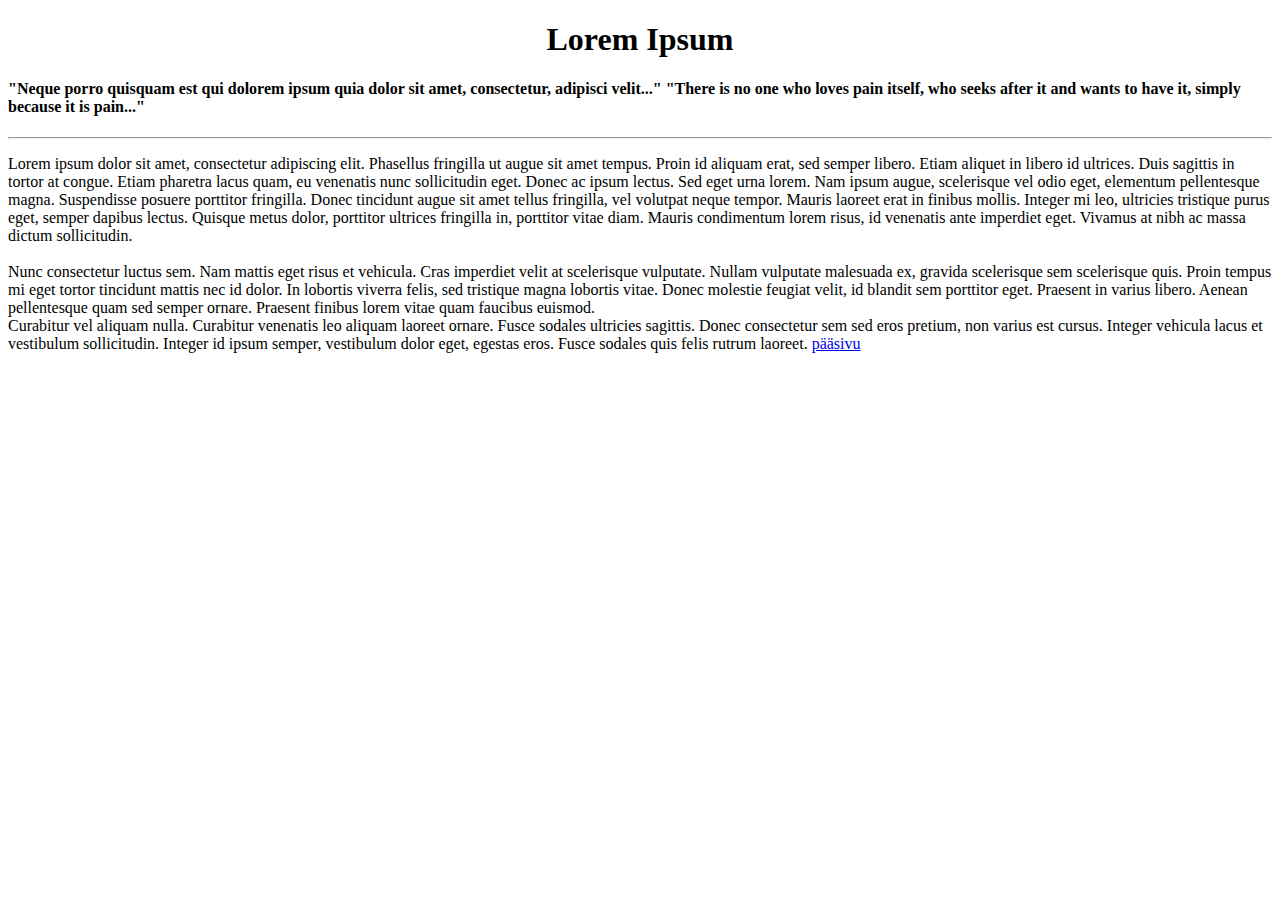
==== second.html @ ba0382c5 "Update second.html" ====
<!DOCTYPE html>
<html lang="fi">
<head>
<meta charset="utf-8">
<title></title>
<link rel="stylesheet" href="">
</head>
<body>
  <h1> <center>Lorem Ipsum</h1>
  <h4>"Neque porro quisquam est qui dolorem ipsum quia dolor sit amet, consectetur, adipisci velit..."
"There is no one who loves pain itself, who seeks after it and wants to have it, simply because it is pain..."</h4> <hr>
  <p>Lorem ipsum dolor sit amet, consectetur adipiscing elit. Phasellus fringilla ut augue sit amet tempus. Proin id aliquam erat, sed semper libero. Etiam aliquet in libero id ultrices. Duis sagittis in tortor at congue. Etiam pharetra lacus quam, eu venenatis nunc sollicitudin eget. Donec ac ipsum lectus. Sed eget urna lorem. Nam ipsum augue, scelerisque vel odio eget, elementum pellentesque magna. Suspendisse posuere porttitor fringilla. Donec tincidunt augue sit amet tellus fringilla, vel volutpat neque tempor. Mauris laoreet erat in finibus mollis. Integer mi leo, ultricies tristique purus eget, semper dapibus lectus. Quisque metus dolor, porttitor ultrices fringilla in, porttitor vitae diam. Mauris condimentum lorem risus, id venenatis ante imperdiet eget. Vivamus at nibh ac massa dictum sollicitudin.<br> <br>Nunc consectetur luctus sem. Nam mattis eget risus et vehicula. Cras imperdiet velit at scelerisque vulputate. Nullam vulputate malesuada ex, gravida scelerisque sem scelerisque quis. Proin tempus mi eget tortor tincidunt mattis nec id dolor. In lobortis viverra felis, sed tristique magna lobortis vitae. Donec molestie feugiat velit, id blandit sem porttitor eget. Praesent in varius libero. Aenean pellentesque quam sed semper ornare. Praesent finibus lorem vitae quam faucibus euismod.<br>Curabitur vel aliquam nulla. Curabitur venenatis leo aliquam laoreet ornare. Fusce sodales ultricies sagittis. Donec consectetur sem sed eros pretium, non varius est cursus. Integer vehicula lacus et vestibulum sollicitudin. Integer id ipsum semper, vestibulum dolor eget, egestas eros. Fusce sodales quis felis rutrum laoreet.
<a href="index.html"> pääsivu </a>
</body>
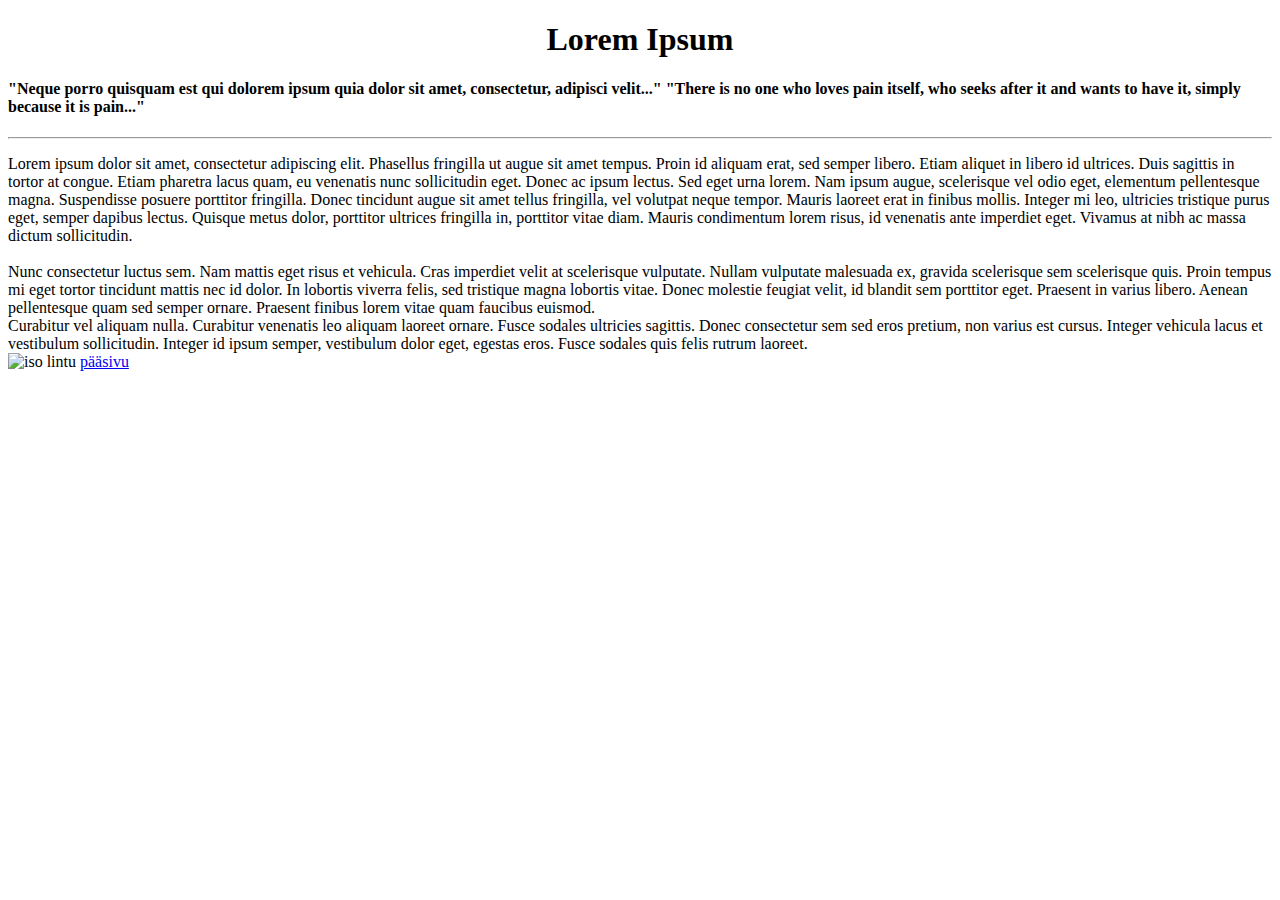
==== commit bb6f8683: "123" ====
--- a/second.html
+++ b/second.html
@@ -11,5 +11,8 @@
   <h4>"Neque porro quisquam est qui dolorem ipsum quia dolor sit amet, consectetur, adipisci velit..."
 "There is no one who loves pain itself, who seeks after it and wants to have it, simply because it is pain..."</h4> <hr>
   <p>Lorem ipsum dolor sit amet, consectetur adipiscing elit. Phasellus fringilla ut augue sit amet tempus. Proin id aliquam erat, sed semper libero. Etiam aliquet in libero id ultrices. Duis sagittis in tortor at congue. Etiam pharetra lacus quam, eu venenatis nunc sollicitudin eget. Donec ac ipsum lectus. Sed eget urna lorem. Nam ipsum augue, scelerisque vel odio eget, elementum pellentesque magna. Suspendisse posuere porttitor fringilla. Donec tincidunt augue sit amet tellus fringilla, vel volutpat neque tempor. Mauris laoreet erat in finibus mollis. Integer mi leo, ultricies tristique purus eget, semper dapibus lectus. Quisque metus dolor, porttitor ultrices fringilla in, porttitor vitae diam. Mauris condimentum lorem risus, id venenatis ante imperdiet eget. Vivamus at nibh ac massa dictum sollicitudin.<br> <br>Nunc consectetur luctus sem. Nam mattis eget risus et vehicula. Cras imperdiet velit at scelerisque vulputate. Nullam vulputate malesuada ex, gravida scelerisque sem scelerisque quis. Proin tempus mi eget tortor tincidunt mattis nec id dolor. In lobortis viverra felis, sed tristique magna lobortis vitae. Donec molestie feugiat velit, id blandit sem porttitor eget. Praesent in varius libero. Aenean pellentesque quam sed semper ornare. Praesent finibus lorem vitae quam faucibus euismod.<br>Curabitur vel aliquam nulla. Curabitur venenatis leo aliquam laoreet ornare. Fusce sodales ultricies sagittis. Donec consectetur sem sed eros pretium, non varius est cursus. Integer vehicula lacus et vestibulum sollicitudin. Integer id ipsum semper, vestibulum dolor eget, egestas eros. Fusce sodales quis felis rutrum laoreet.
+<br>
+<img src="https://upload.wikimedia.org/wikipedia/commons/9/9a/Gull_portrait_ca_usa.jpg" alt="iso lintu" style="width:200px;height:200px;">
+
 <a href="index.html"> pääsivu </a>
 </body>
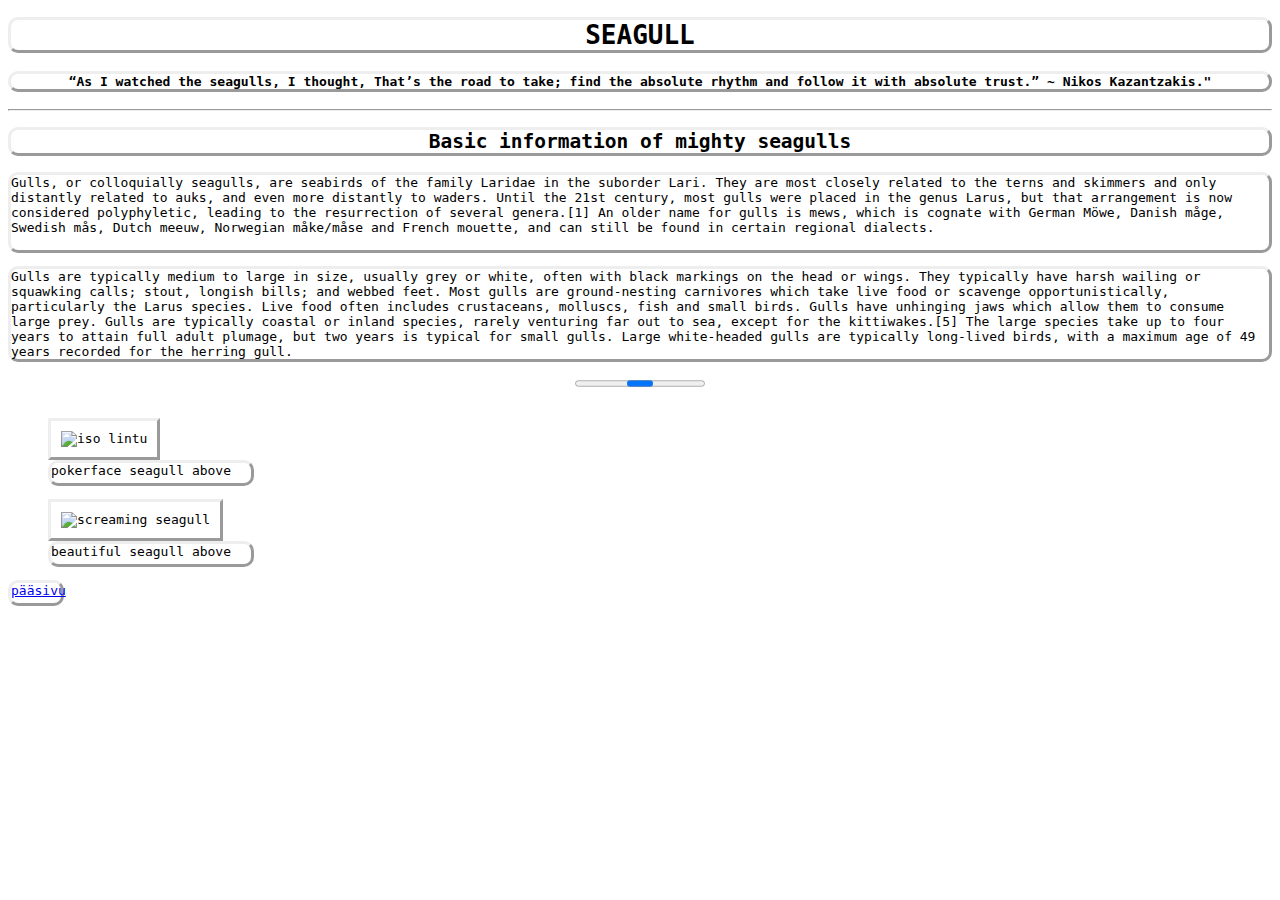
==== commit 1e5e51b5: "update" ====
--- a/second.html
+++ b/second.html
@@ -3,16 +3,37 @@
 <html lang="fi">
 <head>
 <meta charset="utf-8">
-<title></title>
-<link rel="stylesheet" href="">
+<title>seagull abc</title>
+<link rel="stylesheet" href="tyylit2.css">
 </head>
 <body>
-  <h1> <center>Lorem Ipsum</h1>
-  <h4>"Neque porro quisquam est qui dolorem ipsum quia dolor sit amet, consectetur, adipisci velit..."
-"There is no one who loves pain itself, who seeks after it and wants to have it, simply because it is pain..."</h4> <hr>
-  <p>Lorem ipsum dolor sit amet, consectetur adipiscing elit. Phasellus fringilla ut augue sit amet tempus. Proin id aliquam erat, sed semper libero. Etiam aliquet in libero id ultrices. Duis sagittis in tortor at congue. Etiam pharetra lacus quam, eu venenatis nunc sollicitudin eget. Donec ac ipsum lectus. Sed eget urna lorem. Nam ipsum augue, scelerisque vel odio eget, elementum pellentesque magna. Suspendisse posuere porttitor fringilla. Donec tincidunt augue sit amet tellus fringilla, vel volutpat neque tempor. Mauris laoreet erat in finibus mollis. Integer mi leo, ultricies tristique purus eget, semper dapibus lectus. Quisque metus dolor, porttitor ultrices fringilla in, porttitor vitae diam. Mauris condimentum lorem risus, id venenatis ante imperdiet eget. Vivamus at nibh ac massa dictum sollicitudin.<br> <br>Nunc consectetur luctus sem. Nam mattis eget risus et vehicula. Cras imperdiet velit at scelerisque vulputate. Nullam vulputate malesuada ex, gravida scelerisque sem scelerisque quis. Proin tempus mi eget tortor tincidunt mattis nec id dolor. In lobortis viverra felis, sed tristique magna lobortis vitae. Donec molestie feugiat velit, id blandit sem porttitor eget. Praesent in varius libero. Aenean pellentesque quam sed semper ornare. Praesent finibus lorem vitae quam faucibus euismod.<br>Curabitur vel aliquam nulla. Curabitur venenatis leo aliquam laoreet ornare. Fusce sodales ultricies sagittis. Donec consectetur sem sed eros pretium, non varius est cursus. Integer vehicula lacus et vestibulum sollicitudin. Integer id ipsum semper, vestibulum dolor eget, egestas eros. Fusce sodales quis felis rutrum laoreet.
-<br>
+  <h1> <center>SEAGULL</h1>
+  <h4><center>“As I watched the seagulls, I thought, That’s the road to take; find the absolute rhythm and follow it with absolute trust.” ~ Nikos Kazantzakis."</h4> <hr>
+<h2><center>Basic information of mighty seagulls</h2>
+  <p>Gulls, or colloquially seagulls, are seabirds of the family Laridae in the suborder Lari. They are most closely related to the terns and skimmers and only distantly related to auks, and even more distantly to waders. Until the 21st century, most gulls were placed in the genus Larus, but that arrangement is now considered polyphyletic, leading to the resurrection of several genera.[1] An older name for gulls is mews, which is cognate with German Möwe, Danish måge, Swedish mås, Dutch meeuw, Norwegian måke/måse and French mouette, and can still be found in certain regional dialects.
+<br> <br>
+<p>Gulls are typically medium to large in size, usually grey or white, often with black markings on the head or wings. They typically have harsh wailing or squawking calls; stout, longish bills; and webbed feet. Most gulls are ground-nesting carnivores which take live food or scavenge opportunistically, particularly the Larus species. Live food often includes crustaceans, molluscs, fish and small birds. Gulls have unhinging jaws which allow them to consume large prey. Gulls are typically coastal or inland species, rarely venturing far out to sea, except for the kittiwakes.[5] The large species take up to four years to attain full adult plumage, but two years is typical for small gulls. Large white-headed gulls are typically long-lived birds, with a maximum age of 49 years recorded for the herring gull.</p>
+<center><progress></center>
+  <br>
+
+  <div id="lokki">
+<figure>
+
+
 <img src="https://upload.wikimedia.org/wikipedia/commons/9/9a/Gull_portrait_ca_usa.jpg" alt="iso lintu" style="width:200px;height:200px;">
+<figcaption>pokerface seagull above</figcaption>
+</figure>
+<figure>
+    <img src="https://www.metropoli.net/app/uploads/2020/07/Lokki.jpg"style="width:200px; height:200px;"
+         alt="screaming seagull">
+    <figcaption>beautiful seagull above</figcaption>
+  </figure>
+
+</div>
+
+  <div class="linkki">
 
 <a href="index.html"> pääsivu </a>
+</div>
+
 </body>
--- a/tyylit2.css
+++ b/tyylit2.css
@@ -0,0 +1,28 @@
+body {
+  font-family:monospace;
+  background-image: url(https://static.vecteezy.com/system/resources/previews/003/168/569/original/abstract-blue-sky-background-with-tiny-clouds-free-photo.jpg);
+  background-size: 2000px;
+  color: black
+}
+h2 {background-color: white; border-style: outset;border-radius: 10px;
+
+}
+p{ background-color: white; border-style: outset;border-radius: 10px;
+}
+h1 {
+  background-color: white; border-style: outset;border-radius: 10px;
+}
+h4 {
+  background-color: white; border-style: outset;border-radius: 10px;
+}
+.linkki {
+  border-style: outset ; width: 50px; height: 20px;background-color: white; border-radius: 10px;
+}
+
+img {
+  border-style: outset; padding: 10px; background-color: white;
+}
+figcaption {
+  background-color: white; border-style: outset;border-radius: 10px;width: 200px;height: 20px;
+
+}
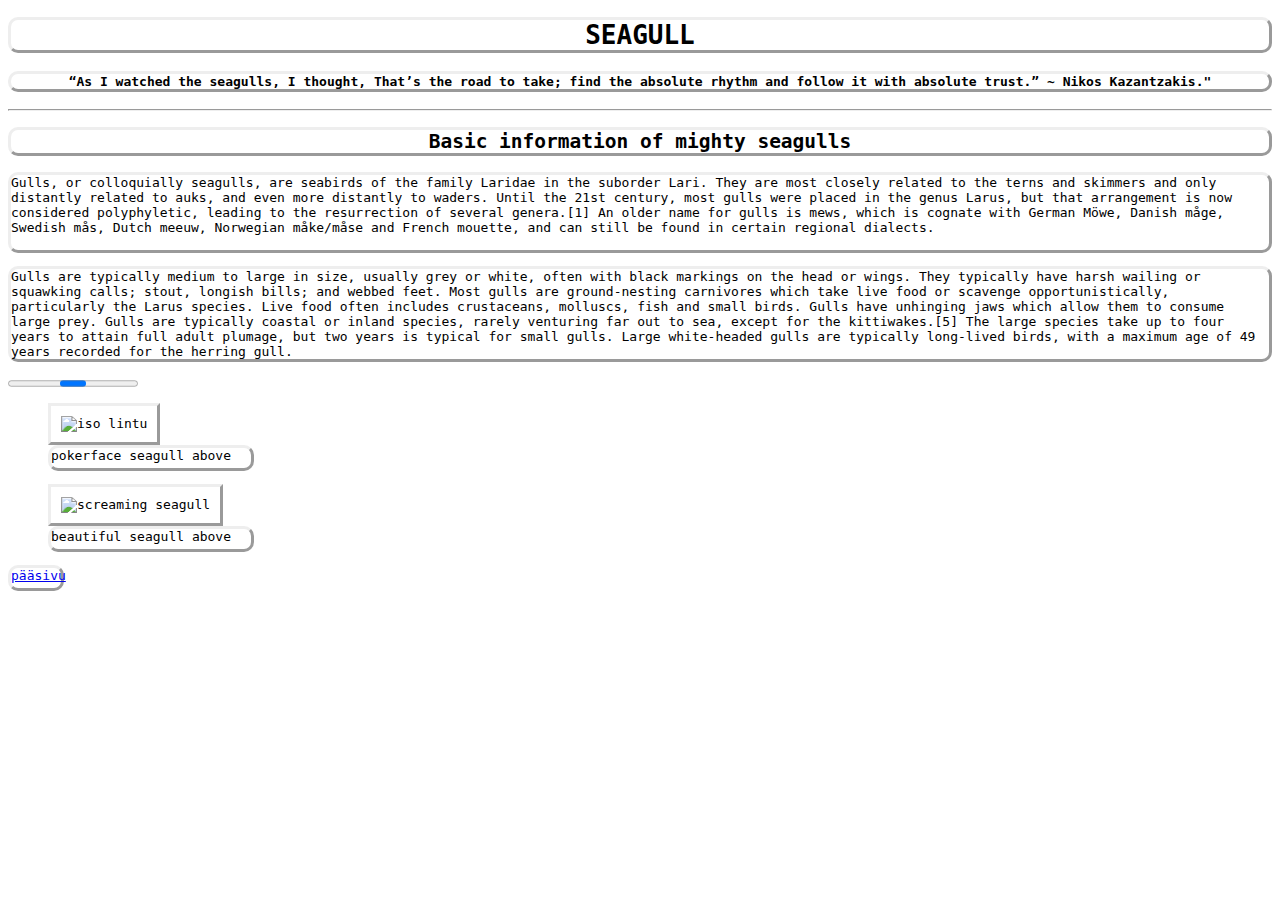
==== commit b9453668: "213" ====
--- a/second.html
+++ b/second.html
@@ -1,35 +1,33 @@
 
 <!DOCTYPE html>
-<html lang="fi">
+<html lang="en">
 <head>
 <meta charset="utf-8">
 <title>seagull abc</title>
 <link rel="stylesheet" href="tyylit2.css">
 </head>
 <body>
-  <h1> <center>SEAGULL</h1>
-  <h4><center>“As I watched the seagulls, I thought, That’s the road to take; find the absolute rhythm and follow it with absolute trust.” ~ Nikos Kazantzakis."</h4> <hr>
-<h2><center>Basic information of mighty seagulls</h2>
+
+  <h1> SEAGULL </h1>
+  <h4>“As I watched the seagulls, I thought, That’s the road to take; find the absolute rhythm and follow it with absolute trust.” ~ Nikos Kazantzakis."</h4> <hr>
+<h2>Basic information of mighty seagulls</h2>
+
   <p>Gulls, or colloquially seagulls, are seabirds of the family Laridae in the suborder Lari. They are most closely related to the terns and skimmers and only distantly related to auks, and even more distantly to waders. Until the 21st century, most gulls were placed in the genus Larus, but that arrangement is now considered polyphyletic, leading to the resurrection of several genera.[1] An older name for gulls is mews, which is cognate with German Möwe, Danish måge, Swedish mås, Dutch meeuw, Norwegian måke/måse and French mouette, and can still be found in certain regional dialects.
 <br> <br>
 <p>Gulls are typically medium to large in size, usually grey or white, often with black markings on the head or wings. They typically have harsh wailing or squawking calls; stout, longish bills; and webbed feet. Most gulls are ground-nesting carnivores which take live food or scavenge opportunistically, particularly the Larus species. Live food often includes crustaceans, molluscs, fish and small birds. Gulls have unhinging jaws which allow them to consume large prey. Gulls are typically coastal or inland species, rarely venturing far out to sea, except for the kittiwakes.[5] The large species take up to four years to attain full adult plumage, but two years is typical for small gulls. Large white-headed gulls are typically long-lived birds, with a maximum age of 49 years recorded for the herring gull.</p>
-<center><progress></center>
+<progress></progress>
   <br>
 
-  <div id="lokki">
+
 <figure>
-
-
 <img src="https://upload.wikimedia.org/wikipedia/commons/9/9a/Gull_portrait_ca_usa.jpg" alt="iso lintu" style="width:200px;height:200px;">
 <figcaption>pokerface seagull above</figcaption>
 </figure>
 <figure>
-    <img src="https://www.metropoli.net/app/uploads/2020/07/Lokki.jpg"style="width:200px; height:200px;"
+    <img src="https://www.metropoli.net/app/uploads/2020/07/Lokki.jpg" style="width:200px; height:200px;"
          alt="screaming seagull">
     <figcaption>beautiful seagull above</figcaption>
   </figure>
-
-</div>
 
   <div class="linkki">
 
--- a/tyylit2.css
+++ b/tyylit2.css
@@ -4,16 +4,16 @@
   background-size: 2000px;
   color: black
 }
-h2 {background-color: white; border-style: outset;border-radius: 10px;
+h2 {background-color: white; border-style: outset;border-radius: 10px; text-align: center;
 
 }
 p{ background-color: white; border-style: outset;border-radius: 10px;
 }
 h1 {
-  background-color: white; border-style: outset;border-radius: 10px;
+  background-color: white; border-style: outset;border-radius: 10px; text-align: center;
 }
 h4 {
-  background-color: white; border-style: outset;border-radius: 10px;
+  background-color: white; border-style: outset;border-radius: 10px;text-align: center;
 }
 .linkki {
   border-style: outset ; width: 50px; height: 20px;background-color: white; border-radius: 10px;
